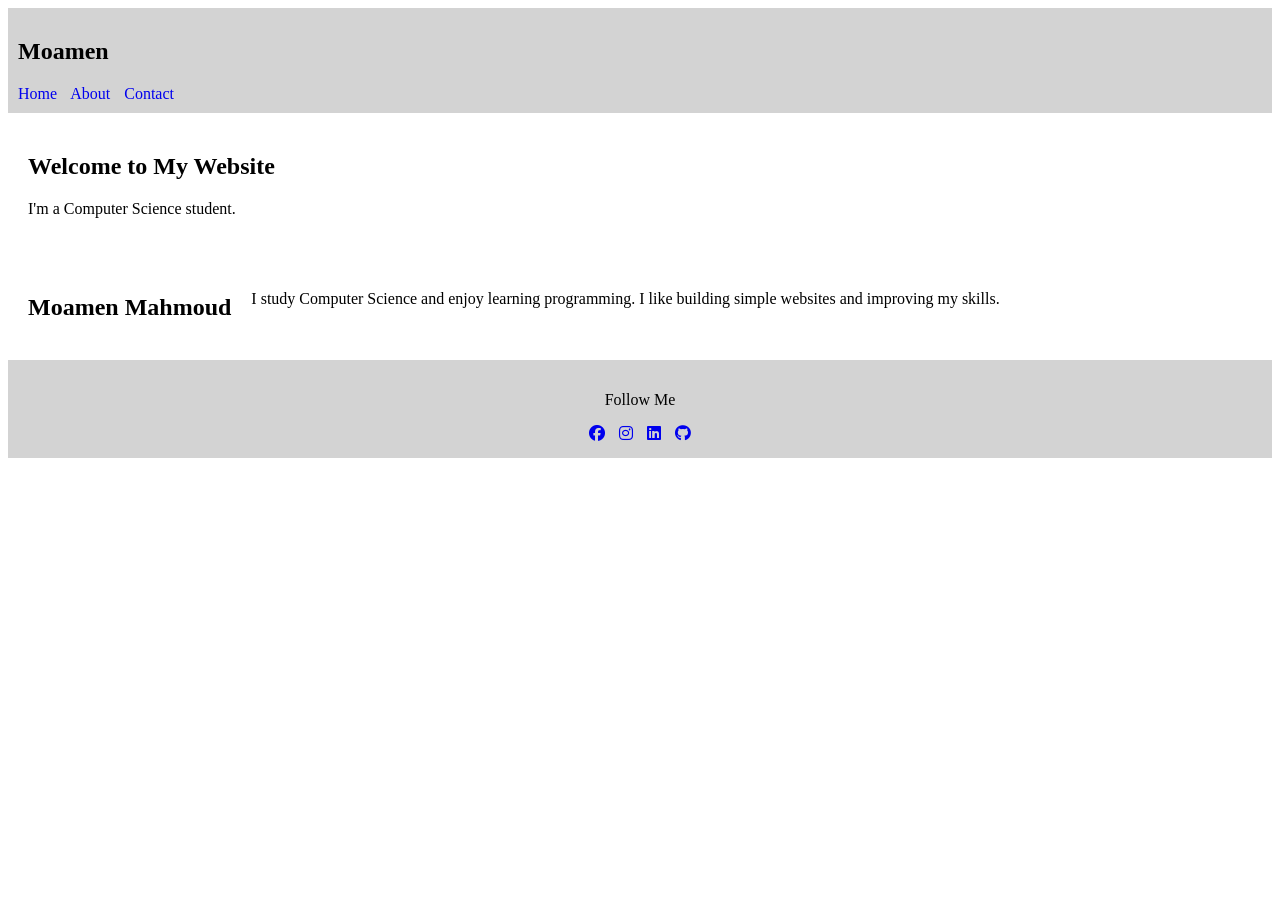
==== NTI task 1/index.html @ 729fb4a3 "Add files via upload" ====
<!DOCTYPE html>
<html lang="en">
<head>
    <meta charset="UTF-8">
    <meta name="viewport" content="width=device-width, initial-scale=1.0">
    <title>My Landing Page</title>

    <link rel="stylesheet" href="style.css">

    <link rel="stylesheet"
    href="https://cdnjs.cloudflare.com/ajax/libs/font-awesome/6.7.2/css/all.min.css">
</head>
<body>

    <!-- Header -->
    <header>
        <h2>Moamen</h2>

        <a href="#">Home</a>
        <a href="#">About</a>
        <a href="#">Contact</a>
    </header>

    <!-- Hero Section -->
    <section>
        <h1>Welcome to My Website</h1>
        <p>I'm a Computer Science student.</p>
    </section>

    <!-- About Section -->
    <section class="about">

        <div>
            <h2>Moamen Mahmoud</h2>
        </div>

        <div>
            <p>
                I study Computer Science and enjoy learning programming.
                I like building simple websites and improving my skills.
            </p>
        </div>

    </section>

    <!-- Footer -->
    <footer>

        <p>Follow Me</p>

        <a href="https://google.com"><i class="fab fa-facebook"></i></a>
        <a href="https://google.com"><i class="fab fa-instagram"></i></a>
        <a href="https://google.com"><i class="fab fa-linkedin"></i></a>
        <a href="https://google.com"><i class="fab fa-github"></i></a>

    </footer>

</body>
</html>
---- NTI task 1/style.css ----
header {
    background: lightgray;
    padding: 10px;
}

header a {
    margin-right: 10px;
    text-decoration: none;
}

section {
    padding: 20px;
}

.about {
    display: flex;
    gap: 20px;
}

footer {
    background: lightgray;
    padding: 15px;
    text-align: center;
}

footer a {
    margin: 5px;
}
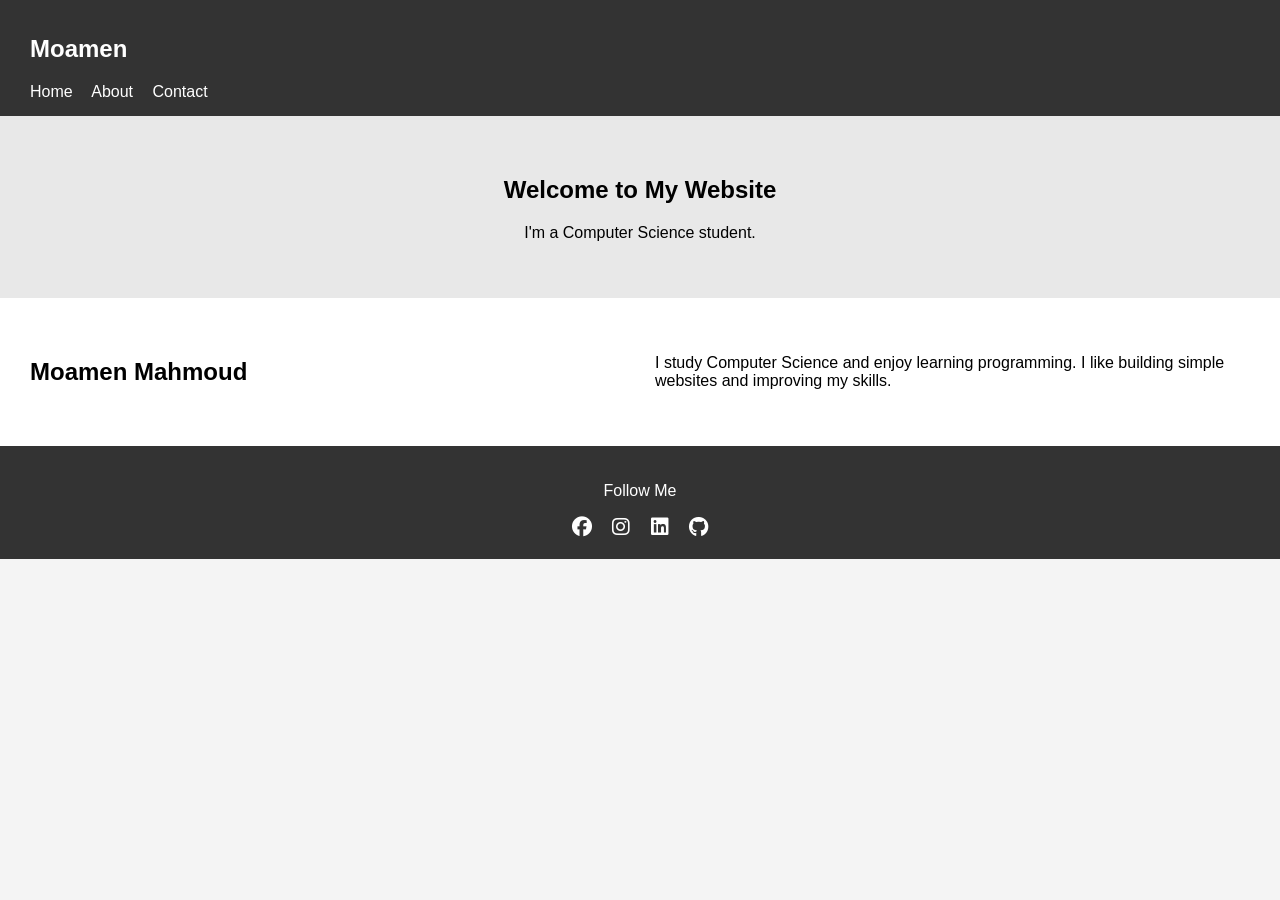
==== commit 0682cf21: "Update index.html" ====
--- a/NTI task 1/index.html
+++ b/NTI task 1/index.html
@@ -1,21 +1,27 @@
 <!DOCTYPE html>
 <html lang="en">
+
 <head>
+    <!-- Page information -->
     <meta charset="UTF-8">
     <meta name="viewport" content="width=device-width, initial-scale=1.0">
-    <title>My Landing Page</title>
+    <title> Landing Page</title>
 
+    <!-- CSS file -->
     <link rel="stylesheet" href="style.css">
 
+    <!-- social media icons -->
     <link rel="stylesheet"
-    href="https://cdnjs.cloudflare.com/ajax/libs/font-awesome/6.7.2/css/all.min.css">
+        href="https://cdnjs.cloudflare.com/ajax/libs/font-awesome/6.7.2/css/all.min.css">
 </head>
+
 <body>
 
     <!-- Header -->
     <header>
         <h2>Moamen</h2>
 
+        <!-- Navigation links -->
         <a href="#">Home</a>
         <a href="#">About</a>
         <a href="#">Contact</a>
@@ -30,10 +36,12 @@
     <!-- About Section -->
     <section class="about">
 
+        <!-- Left side -->
         <div>
             <h2>Moamen Mahmoud</h2>
         </div>
 
+        <!-- Right side -->
         <div>
             <p>
                 I study Computer Science and enjoy learning programming.
@@ -48,6 +56,7 @@
 
         <p>Follow Me</p>
 
+        <!-- Social media icons -->
         <a href="https://google.com"><i class="fab fa-facebook"></i></a>
         <a href="https://google.com"><i class="fab fa-instagram"></i></a>
         <a href="https://google.com"><i class="fab fa-linkedin"></i></a>
@@ -56,4 +65,4 @@
     </footer>
 
 </body>
-</html>+</html>
--- a/NTI task 1/style.css
+++ b/NTI task 1/style.css
@@ -1,28 +1,69 @@
-header {
-    background: lightgray;
-    padding: 10px;
+/* ---------- General Page ---------- */
+body {
+    font-family: Arial, sans-serif;
+    margin: 0;
+    background-color: #f4f4f4;
 }
 
+/* ---------- Header ---------- */
+header {
+    background-color: #333;
+    color: white;
+    padding: 15px 30px;
+}
+
+/* Navigation links */
 header a {
-    margin-right: 10px;
+    color: white;
+    text-decoration: none;
+    margin-right: 15px;
+}
+
+/* Change color when mouse hovers */
+header a:hover {
+    color: lightblue;
+}
+
+/* ---------- Hero Section ---------- */
+section {
+    padding: 40px 30px;
+}
+
+/* First section only (Hero) */
+section:first-of-type {
+    text-align: center;
+    background-color: #e8e8e8;
+}
+
+/* ---------- About Section ---------- */
+.about {
+    display: flex;
+    gap: 30px;
+    align-items: center;
+    background-color: white;
+}
+
+.about div {
+    flex: 1;
+}
+
+/* ---------- Footer ---------- */
+footer {
+    background-color: #333;
+    color: white;
+    text-align: center;
+    padding: 20px;
+}
+
+/* Social media icons */
+footer a {
+    color: white;
+    margin: 0 8px;
+    font-size: 20px;
     text-decoration: none;
 }
 
-section {
-    padding: 20px;
+/* Hover effect for icons */
+footer a:hover {
+    color: lightblue;
 }
-
-.about {
-    display: flex;
-    gap: 20px;
-}
-
-footer {
-    background: lightgray;
-    padding: 15px;
-    text-align: center;
-}
-
-footer a {
-    margin: 5px;
-}
